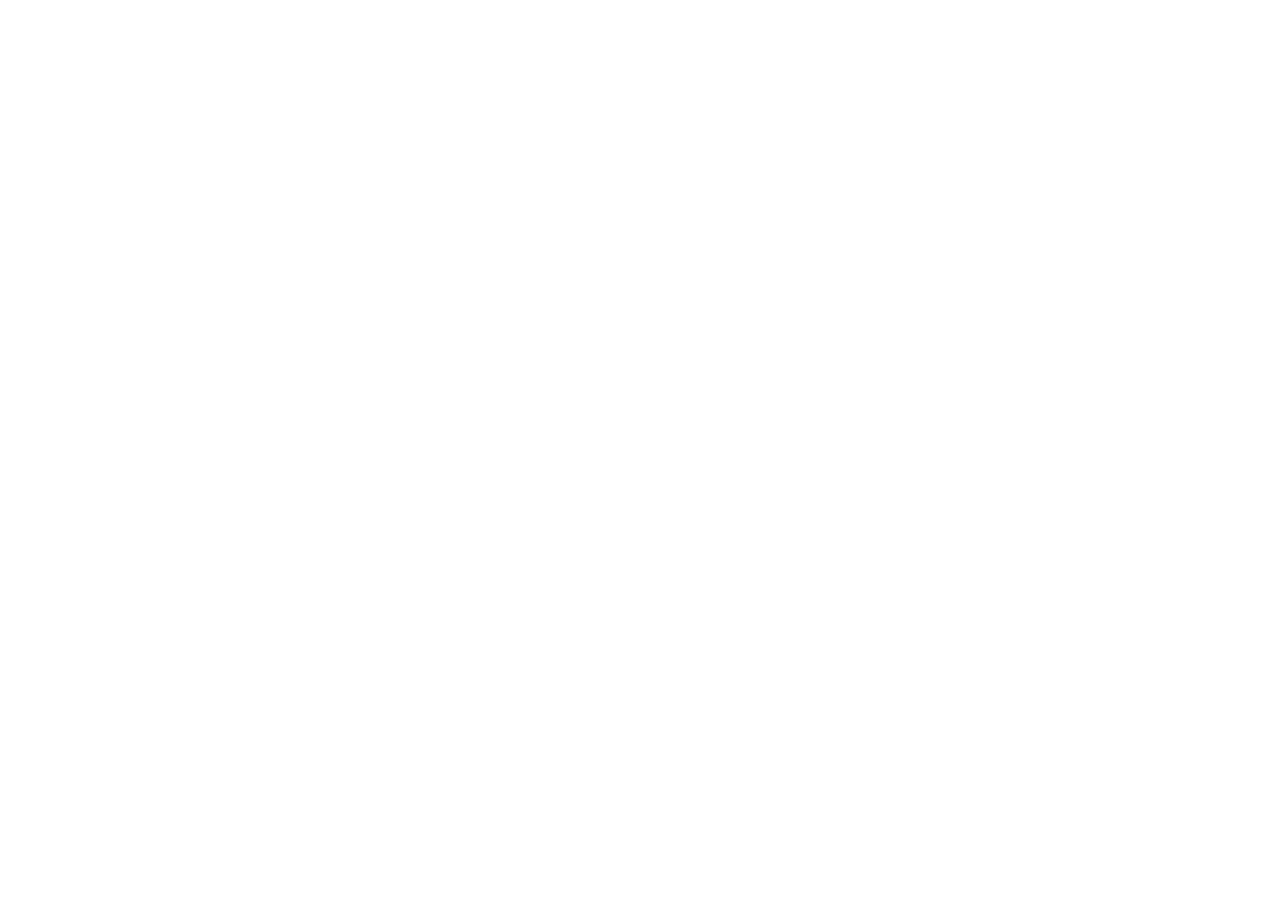
==== task3/index.html @ b623d05b "1022" ====
<!doctype html><html lang="en"><head><meta charset="utf-8"/><link rel="stylesheet" href="iconfont/iconfont.css"/><meta name="viewport" content="width=device-width,initial-scale=1"/><title>React App</title><link href="/static/css/2.f98a1de1.chunk.css" rel="stylesheet"></head><body><noscript>You need to enable JavaScript to run this app.</noscript><div id="root"></div><script>!function(e){function r(r){for(var n,p,l=r[0],a=r[1],f=r[2],c=0,s=[];c<l.length;c++)p=l[c],Object.prototype.hasOwnProperty.call(o,p)&&o[p]&&s.push(o[p][0]),o[p]=0;for(n in a)Object.prototype.hasOwnProperty.call(a,n)&&(e[n]=a[n]);for(i&&i(r);s.length;)s.shift()();return u.push.apply(u,f||[]),t()}function t(){for(var e,r=0;r<u.length;r++){for(var t=u[r],n=!0,l=1;l<t.length;l++){var a=t[l];0!==o[a]&&(n=!1)}n&&(u.splice(r--,1),e=p(p.s=t[0]))}return e}var n={},o={1:0},u=[];function p(r){if(n[r])return n[r].exports;var t=n[r]={i:r,l:!1,exports:{}};return e[r].call(t.exports,t,t.exports,p),t.l=!0,t.exports}p.m=e,p.c=n,p.d=function(e,r,t){p.o(e,r)||Object.defineProperty(e,r,{enumerable:!0,get:t})},p.r=function(e){"undefined"!=typeof Symbol&&Symbol.toStringTag&&Object.defineProperty(e,Symbol.toStringTag,{value:"Module"}),Object.defineProperty(e,"__esModule",{value:!0})},p.t=function(e,r){if(1&r&&(e=p(e)),8&r)return e;if(4&r&&"object"==typeof e&&e&&e.__esModule)return e;var t=Object.create(null);if(p.r(t),Object.defineProperty(t,"default",{enumerable:!0,value:e}),2&r&&"string"!=typeof e)for(var n in e)p.d(t,n,function(r){return e[r]}.bind(null,n));return t},p.n=function(e){var r=e&&e.__esModule?function(){return e.default}:function(){return e};return p.d(r,"a",r),r},p.o=function(e,r){return Object.prototype.hasOwnProperty.call(e,r)},p.p="/";var l=this.webpackJsonpmyapp=this.webpackJsonpmyapp||[],a=l.push.bind(l);l.push=r,l=l.slice();for(var f=0;f<l.length;f++)r(l[f]);var i=a;t()}([])</script><script src="./static/js/2.8f6a0125.chunk.js"></script><script src="./static/js/main.9ef48673.chunk.js"></script></body></html>
---- task3/iconfont/iconfont.css ----
@font-face {font-family: "iconfont";
  src: url('iconfont.eot?t=1603324836665'); /* IE9 */
  src: url('iconfont.eot?t=1603324836665#iefix') format('embedded-opentype'), /* IE6-IE8 */
  url('[data-uri]') format('woff2'),
  url('iconfont.woff?t=1603324836665') format('woff'),
  url('iconfont.ttf?t=1603324836665') format('truetype'), /* chrome, firefox, opera, Safari, Android, iOS 4.2+ */
  url('iconfont.svg?t=1603324836665#iconfont') format('svg'); /* iOS 4.1- */
}

.iconfont {
  font-family: "iconfont" !important;
  font-size: 22px;
  font-style: normal;
  -webkit-font-smoothing: antialiased;
  -moz-osx-font-smoothing: grayscale;
}

.icon-wangwang:before {
  content: "\e64a";
}

.icon-wangwang1:before {
  content: "\e8a0";
}

.icon-collection-b:before {
  content: "\e60d";
}

.icon-dianpu:before {
  content: "\e619";
}

.icon-dianpu1:before {
  content: "\e603";
}

.icon-shoucang:before {
  content: "\e90d";
}

.icon-search:before {
  content: "\e616";
}

.icon-aui-icon-cart:before {
  content: "\e604";
}

.icon-cart:before {
  content: "\e60e";
}

.icon-wode:before {
  content: "\e613";
}

.icon-dingdan:before {
  content: "\e601";
}

.icon-wodedangxuan:before {
  content: "\e608";
}

.icon-dingdan1:before {
  content: "\e63a";
}

.icon-Homehomepagemenu:before {
  content: "\e9ce";
}

.icon-Homehomepagemenu1:before {
  content: "\e9db";
}
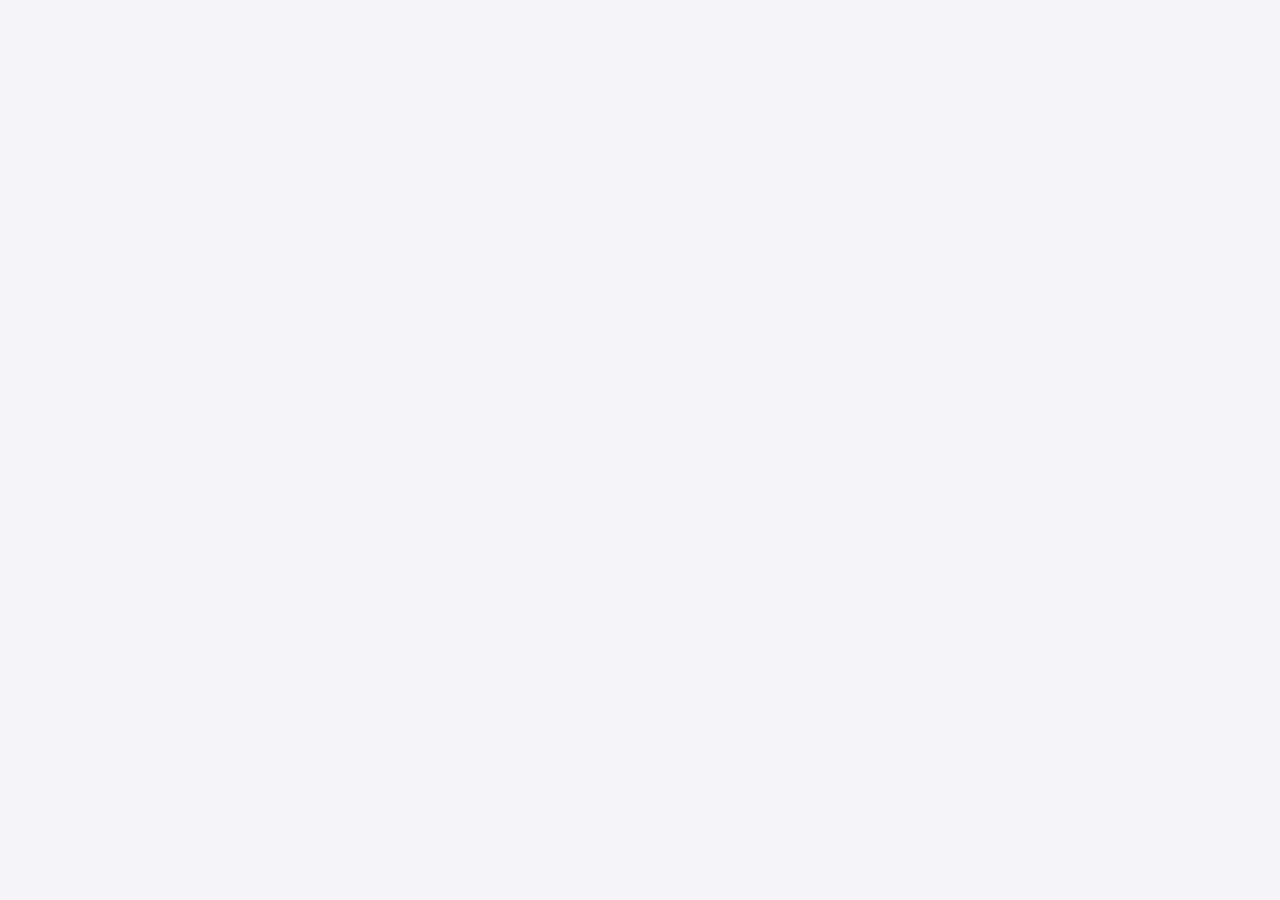
==== commit 84ff5d8e: "1023" ====
--- a/task3/index.html
+++ b/task3/index.html
@@ -1 +1 @@
-<!doctype html><html lang="en"><head><meta charset="utf-8"/><link rel="stylesheet" href="iconfont/iconfont.css"/><meta name="viewport" content="width=device-width,initial-scale=1"/><title>React App</title><link href="/static/css/2.f98a1de1.chunk.css" rel="stylesheet"></head><body><noscript>You need to enable JavaScript to run this app.</noscript><div id="root"></div><script>!function(e){function r(r){for(var n,p,l=r[0],a=r[1],f=r[2],c=0,s=[];c<l.length;c++)p=l[c],Object.prototype.hasOwnProperty.call(o,p)&&o[p]&&s.push(o[p][0]),o[p]=0;for(n in a)Object.prototype.hasOwnProperty.call(a,n)&&(e[n]=a[n]);for(i&&i(r);s.length;)s.shift()();return u.push.apply(u,f||[]),t()}function t(){for(var e,r=0;r<u.length;r++){for(var t=u[r],n=!0,l=1;l<t.length;l++){var a=t[l];0!==o[a]&&(n=!1)}n&&(u.splice(r--,1),e=p(p.s=t[0]))}return e}var n={},o={1:0},u=[];function p(r){if(n[r])return n[r].exports;var t=n[r]={i:r,l:!1,exports:{}};return e[r].call(t.exports,t,t.exports,p),t.l=!0,t.exports}p.m=e,p.c=n,p.d=function(e,r,t){p.o(e,r)||Object.defineProperty(e,r,{enumerable:!0,get:t})},p.r=function(e){"undefined"!=typeof Symbol&&Symbol.toStringTag&&Object.defineProperty(e,Symbol.toStringTag,{value:"Module"}),Object.defineProperty(e,"__esModule",{value:!0})},p.t=function(e,r){if(1&r&&(e=p(e)),8&r)return e;if(4&r&&"object"==typeof e&&e&&e.__esModule)return e;var t=Object.create(null);if(p.r(t),Object.defineProperty(t,"default",{enumerable:!0,value:e}),2&r&&"string"!=typeof e)for(var n in e)p.d(t,n,function(r){return e[r]}.bind(null,n));return t},p.n=function(e){var r=e&&e.__esModule?function(){return e.default}:function(){return e};return p.d(r,"a",r),r},p.o=function(e,r){return Object.prototype.hasOwnProperty.call(e,r)},p.p="/";var l=this.webpackJsonpmyapp=this.webpackJsonpmyapp||[],a=l.push.bind(l);l.push=r,l=l.slice();for(var f=0;f<l.length;f++)r(l[f]);var i=a;t()}([])</script><script src="./static/js/2.8f6a0125.chunk.js"></script><script src="./static/js/main.9ef48673.chunk.js"></script></body></html>+<!doctype html><html lang="en"><head><meta charset="utf-8"/><link rel="stylesheet" href="./iconfont/iconfont.css"/><meta name="viewport" content="width=device-width,initial-scale=1"/><title>React App</title><link href="./static/css/2.f98a1de1.chunk.css" rel="stylesheet"></head><body><noscript>You need to enable JavaScript to run this app.</noscript><div id="root"></div><script>!function(e){function r(r){for(var n,p,l=r[0],a=r[1],f=r[2],c=0,s=[];c<l.length;c++)p=l[c],Object.prototype.hasOwnProperty.call(o,p)&&o[p]&&s.push(o[p][0]),o[p]=0;for(n in a)Object.prototype.hasOwnProperty.call(a,n)&&(e[n]=a[n]);for(i&&i(r);s.length;)s.shift()();return u.push.apply(u,f||[]),t()}function t(){for(var e,r=0;r<u.length;r++){for(var t=u[r],n=!0,l=1;l<t.length;l++){var a=t[l];0!==o[a]&&(n=!1)}n&&(u.splice(r--,1),e=p(p.s=t[0]))}return e}var n={},o={1:0},u=[];function p(r){if(n[r])return n[r].exports;var t=n[r]={i:r,l:!1,exports:{}};return e[r].call(t.exports,t,t.exports,p),t.l=!0,t.exports}p.m=e,p.c=n,p.d=function(e,r,t){p.o(e,r)||Object.defineProperty(e,r,{enumerable:!0,get:t})},p.r=function(e){"undefined"!=typeof Symbol&&Symbol.toStringTag&&Object.defineProperty(e,Symbol.toStringTag,{value:"Module"}),Object.defineProperty(e,"__esModule",{value:!0})},p.t=function(e,r){if(1&r&&(e=p(e)),8&r)return e;if(4&r&&"object"==typeof e&&e&&e.__esModule)return e;var t=Object.create(null);if(p.r(t),Object.defineProperty(t,"default",{enumerable:!0,value:e}),2&r&&"string"!=typeof e)for(var n in e)p.d(t,n,function(r){return e[r]}.bind(null,n));return t},p.n=function(e){var r=e&&e.__esModule?function(){return e.default}:function(){return e};return p.d(r,"a",r),r},p.o=function(e,r){return Object.prototype.hasOwnProperty.call(e,r)},p.p="/";var l=this.webpackJsonpmyapp=this.webpackJsonpmyapp||[],a=l.push.bind(l);l.push=r,l=l.slice();for(var f=0;f<l.length;f++)r(l[f]);var i=a;t()}([])</script><script src="./static/js/2.8f6a0125.chunk.js"></script><script src="./static/js/main.9ef48673.chunk.js"></script></body></html>